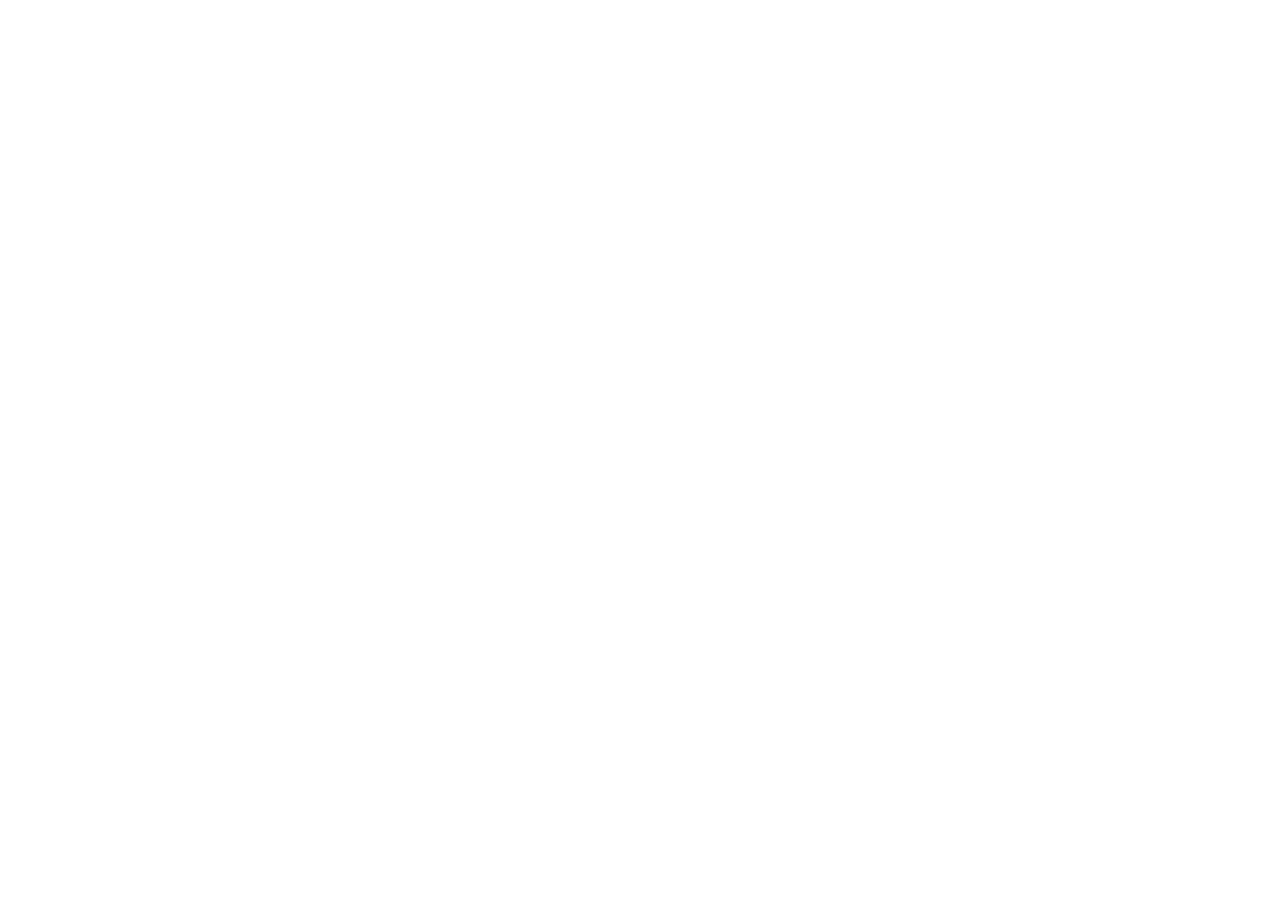
==== index.html @ ae453038 "Initial Commit" ====
<!doctype html>
<html class="no-js" lang="">

<head>
  <meta charset="utf-8">
  <meta http-equiv="x-ua-compatible" content="ie=edge">
  <title></title>
  <meta name="description" content="">
  <meta name="viewport" content="width=device-width, initial-scale=1, shrink-to-fit=no">

  <link rel="apple-touch-icon" href="icon.png">
  <!-- Place favicon.ico in the root directory -->

  <link rel="stylesheet" href="css/main.css">
</head>

<body>
  <div class="main-container">

  </div>
  <script src="js/vendor/modernizr-3.6.0.min.js"></script>
  <script src="https://code.jquery.com/jquery-3.3.1.min.js" integrity="sha256-FgpCb/KJQlLNfOu91ta32o/NMZxltwRo8QtmkMRdAu8=" crossorigin="anonymous"></script>
  <script>window.jQuery || document.write('<script src="js/vendor/jquery-3.3.1.min.js"><\/script>')</script>

  <!-- Google Analytics: change UA-XXXXX-Y to be your site's ID. -->
  <script>
    window.ga = function () { ga.q.push(arguments) }; ga.q = []; ga.l = +new Date;
    ga('create', 'UA-XXXXX-Y', 'auto'); ga('send', 'pageview')
  </script>
  <script src="https://www.google-analytics.com/analytics.js" async defer></script>
</body>

</html>
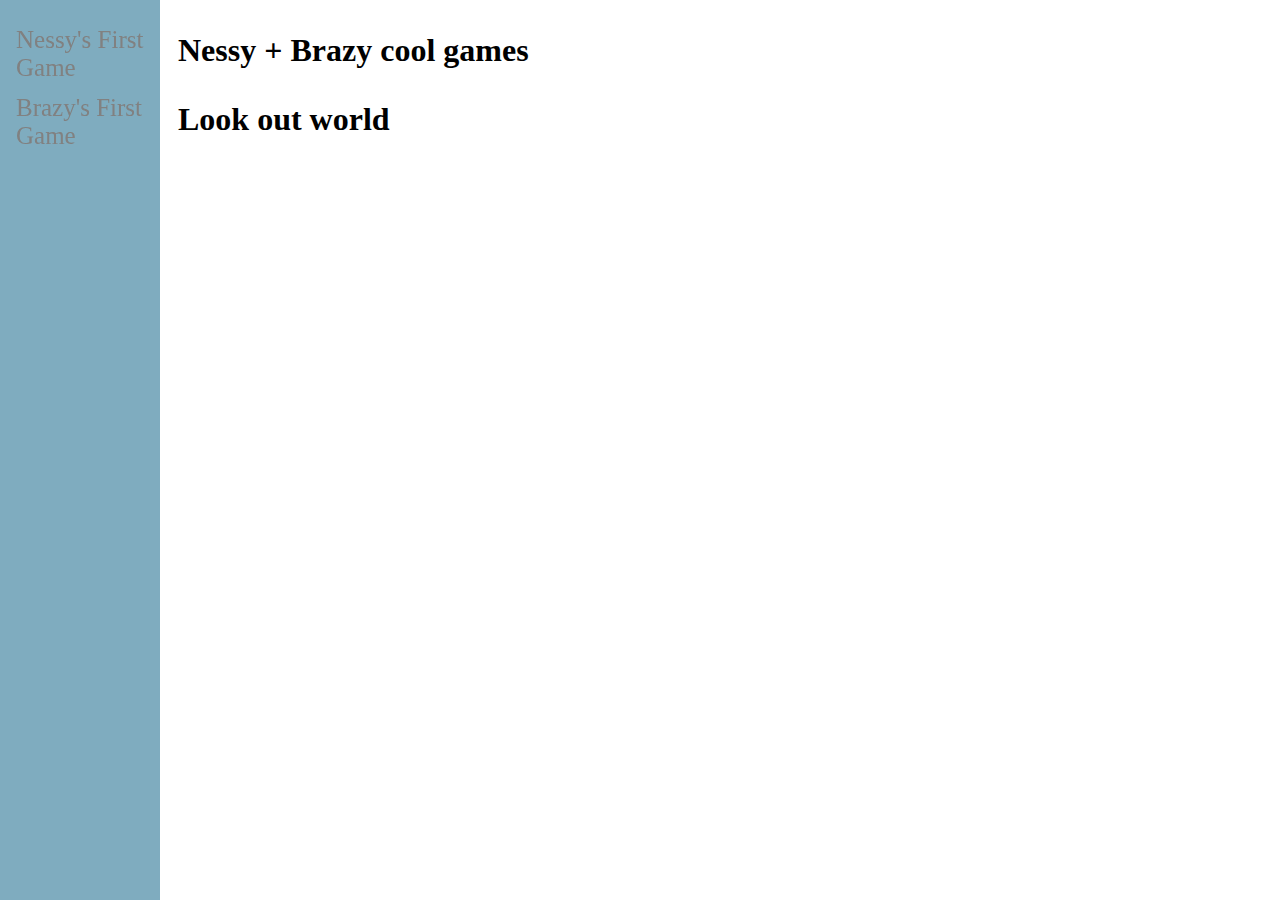
==== commit cad45aa4: "Merge pull request #3 from MichaelBrazeau/master" ====
--- a/index.html
+++ b/index.html
@@ -13,9 +13,21 @@
 
   <link rel="stylesheet" href="css/main.css">
 </head>
+<body>
+  <div name = "main-container">
+      <!-- Side navigation -->
+    <div class="sidenav">
+      <a href="html/nessyGame.html">Nessy's First Game</a>
+      <a href="html/brazyGame.html">Brazy's First Game</a>
+    </div>
 
-<body>
-  <div class="main-container">
+    <!-- Page content -->
+    <div class="main">
+      <h1>
+        <p>Nessy + Brazy cool games</p>
+        <p>Look out world</p>
+      </h1>
+    </div>
 
   </div>
   <script src="js/vendor/modernizr-3.6.0.min.js"></script>
--- a/css/main.css
+++ b/css/main.css
@@ -0,0 +1,39 @@
+
+/* The sidebar menu */
+.sidenav {
+    height: 100%; /* Full-height: remove this if you want "auto" height */
+    width: 160px; /* Set the width of the sidebar */
+    position: fixed; /* Fixed Sidebar (stay in place on scroll) */
+    z-index: 1; /* Stay on top */
+    top: 0; /* Stay at the top */
+    left: 0;
+    background-color: rgba(46, 120, 150, 0.61); /* Black */
+    overflow-x: hidden; /* Disable horizontal scroll */
+    padding-top: 20px;
+  }
+  
+  /* The navigation menu links */
+  .sidenav a {
+    padding: 6px 8px 6px 16px;
+    text-decoration: none;
+    font-size: 25px;
+    color: #818181;
+    display: block;
+  }
+  
+  /* When you mouse over the navigation links, change their color */
+  .sidenav a:hover {
+    color: #f1f1f1;
+  }
+  
+  /* Style page content */
+  .main {
+    margin-left: 160px; /* Same as the width of the sidebar */
+    padding: 0px 10px;
+  }
+  
+  /* On smaller screens, where height is less than 450px, change the style of the sidebar (less padding and a smaller font size) */
+  @media screen and (max-height: 450px) {
+    .sidenav {padding-top: 15px;}
+    .sidenav a {font-size: 18px;}
+  }